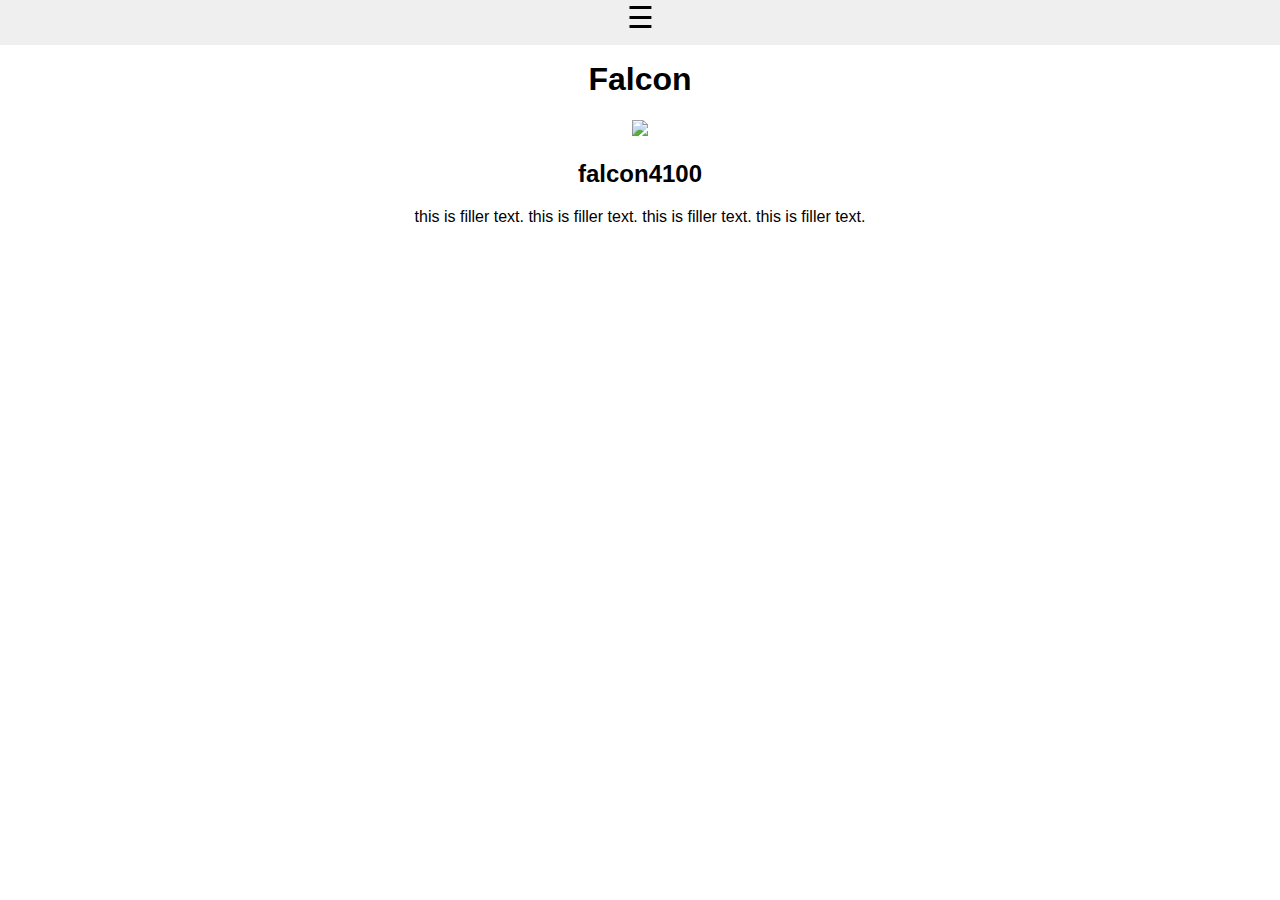
==== html/meettheteam.html @ 259da6f5 "Save My Work" ====
<!doctype html>

<html lang="en">
<head>
  <meta charset="utf-8">

  <title>The Brotherhood</title>
  <link rel="icon" href="img/B.png" type="image/png">
  <meta name="description" content="The HTML5 Herald">
  <meta name="author" content="SitePoint">

  <link rel="stylesheet" href="../css/styles.css">


</head>

<body class="meettheteambody">
<div id="mySidenav" class="sidenav">
  <a href="javascript:void(0)" class="closebtn" onclick="closeNav()">&times;</a>
  <a href="../index.html">Home</a>
  <a href="#">Meet<span class="space">_</span>the<span class="space">_</span>team</a>
  <a href="#">Contact</a>
</div>
<div id="myTopnav" class="topnav">
	<span style="font-size:30px;cursor:pointer" onclick="openOrClosenav()">&#9776; </span>

</div>

<div class="outermeet">
	<div class="falcon">
		<h1 class="playername falconname">Falcon</h1>
		<img src="../img/gopro.jpg" class="playerimg falconimg">
		<h2 class="psnid">falcon4100</h2>
		<p class="playertxt falcontxt">this is filler text. this is filler text. this is filler text. this is filler text. </p>
	</div>
</div>
	

  <script src="../js/scripts.js"></script>
</body>
</html>
---- css/styles.css ----
body {
    font-family: "Lato", sans-serif;
    margin:0;
}

.sidenav {
    height: 100%;
    width: 0;
    position: fixed;
    z-index: 1;
    top: 0;
    left: 0;
    background-color: #111;
    overflow-x: hidden;
    transition: 0.5s;
    padding-top: 60px;
}

.sidenav a {
    padding: 8px 8px 8px 32px;
    text-decoration: none;
    font-size: 25px;
    color: #818181;
    display: block;
    transition: 0.3s;
}

.sidenav a:hover {
    color: #f1f1f1;
}

.sidenav .closebtn {
    position: absolute;
    top: 0;
    right: 25px;
    font-size: 36px;
    margin-left: 50px;
}

@media screen and (max-height: 450px) {
  .sidenav {padding-top: 15px;}
  .sidenav a {font-size: 18px;}
}
.space{
	color: #111
}
.sticky{
	position:sticky;
	top:0;
}
.topnav{
	width:100%;
	height:45px;
	position:fixed;
	margin:0;
	background-color:rgba(201, 201, 201, 0.3);
	text-align:center;
}
.parallax {
	
    /* Set a specific height */
    min-height: 750px; 

    /* Create the parallax scrolling effect */
    background-attachment: fixed;
    background-position: center;
    background-repeat: no-repeat;
    background-size: cover;
}
.whatwedo {
	background-image: url("../img/fatalfields.png");
}
.landing{
	/* The image used */
    background-image: url("../img/lootlake.png");
}
.wanttojoin{
	background-image: url("../img/truck.png")
}

.landingtext{
	
}
.openingtext{

}

.fortnitefont{
	font-family: 'Luckiest Guy', cursive;
}
.text{
	font-family: 'Questrial', sans-serif;
}
.bar {
	width: 60%;
	margin: 0 auto;
	text-align: center;
}
.whatittakes{
	font-size:30px;
	list-style-type: none;
}
.playerimg {
	width: 25%;
	height: auto;
}
.outermeet{
	margin:auto;
    width: 70%;
    padding: 10px;
    text-align: center;
    padding-top: 40px;
}
.meettheteambody{

}
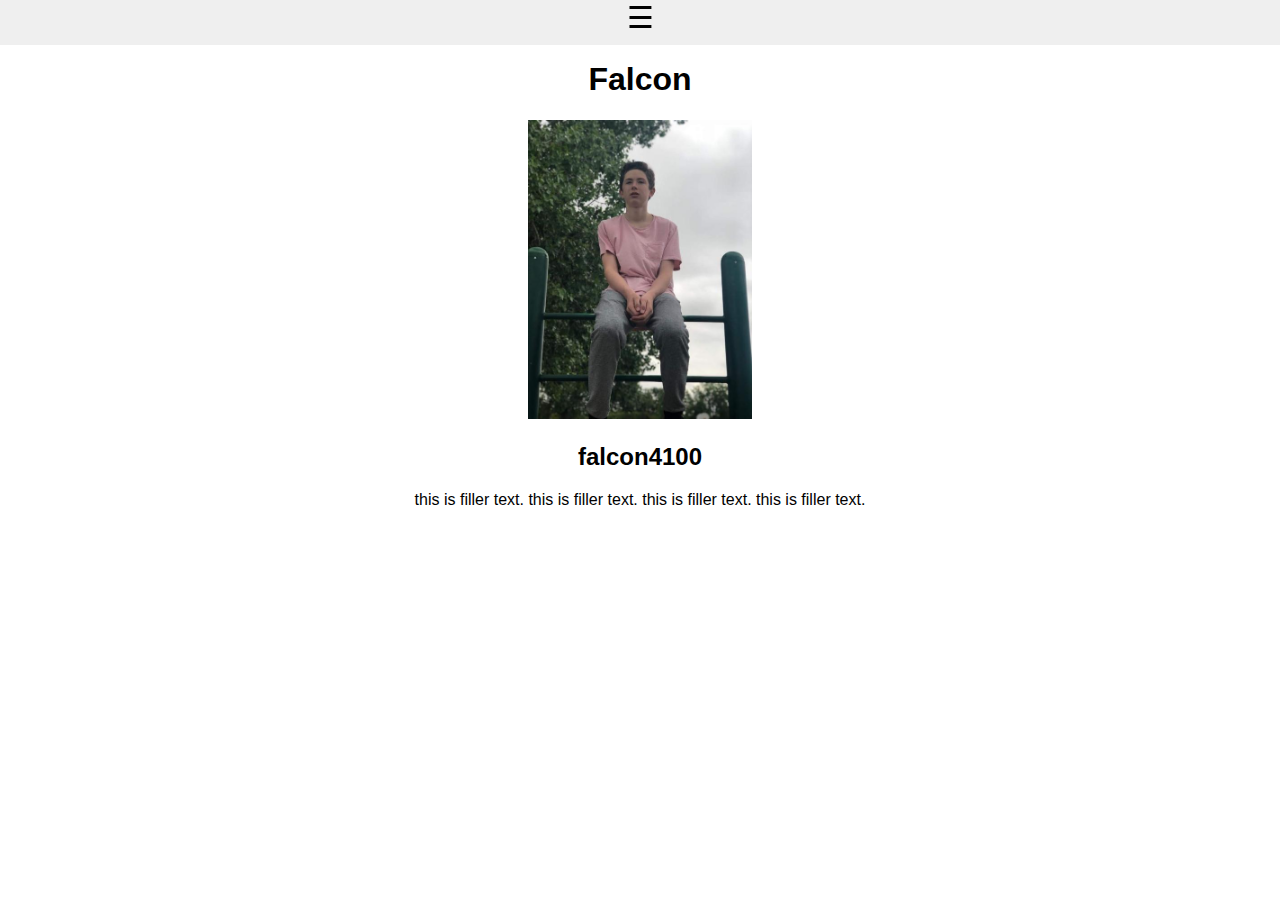
==== commit 598f8951: "save my work" ====
--- a/html/meettheteam.html
+++ b/html/meettheteam.html
@@ -29,13 +29,13 @@
 <div class="outermeet">
 	<div class="falcon">
 		<h1 class="playername falconname">Falcon</h1>
-		<img src="../img/gopro.jpg" class="playerimg falconimg">
+		<img src="../img/falconProfileImage.jpg" class="playerimg falconimg">
 		<h2 class="psnid">falcon4100</h2>
 		<p class="playertxt falcontxt">this is filler text. this is filler text. this is filler text. this is filler text. </p>
 	</div>
 </div>
-	
+
 
   <script src="../js/scripts.js"></script>
 </body>
-</html>+</html>
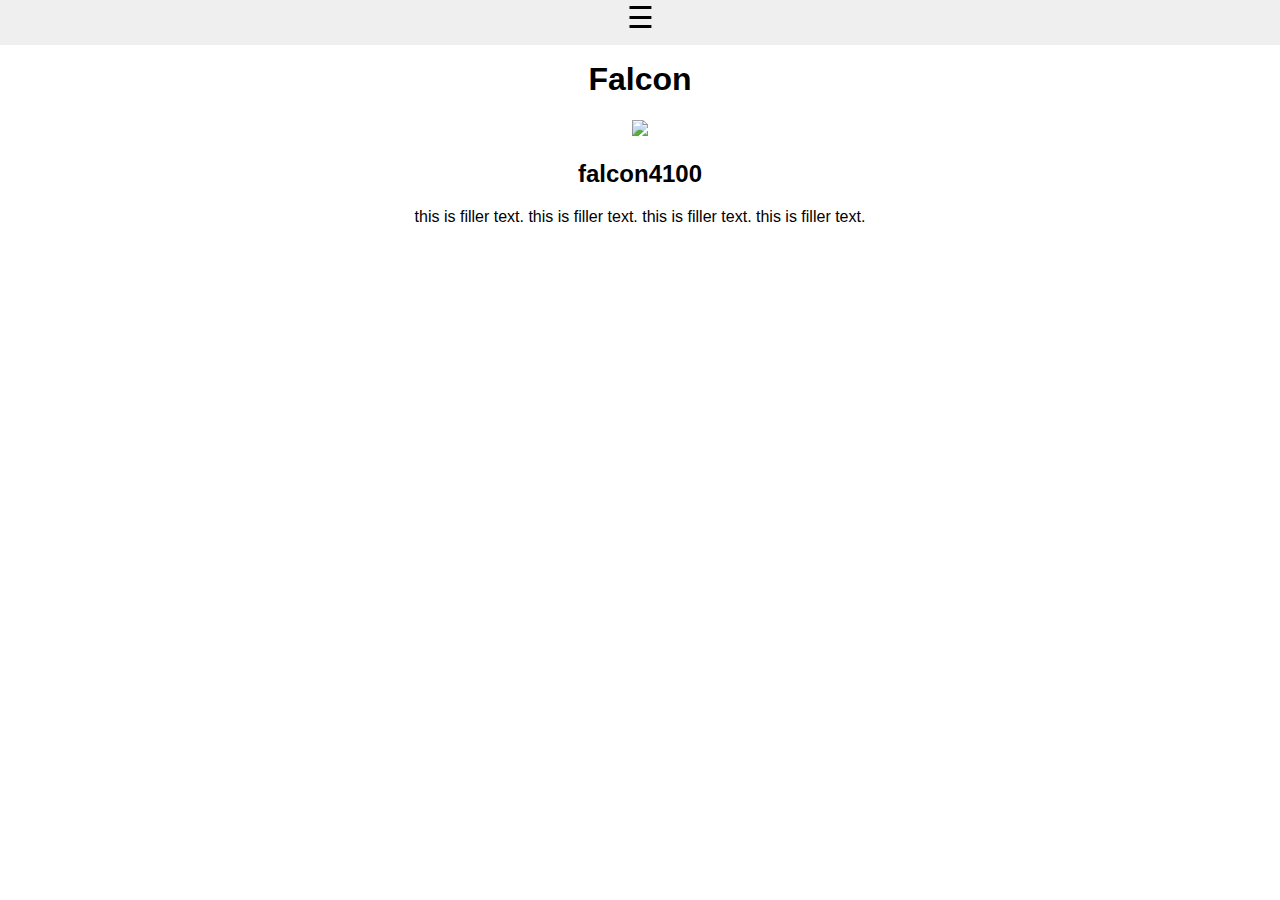
==== commit 9c9e737b: "Update meettheteam.html" ====
--- a/html/meettheteam.html
+++ b/html/meettheteam.html
@@ -29,7 +29,7 @@
 <div class="outermeet">
 	<div class="falcon">
 		<h1 class="playername falconname">Falcon</h1>
-		<img src="../img/falconProfileImage.jpg" class="playerimg falconimg">
+		<img src="img/falconProfileImage.jpg" class="playerimg falconimg">
 		<h2 class="psnid">falcon4100</h2>
 		<p class="playertxt falcontxt">this is filler text. this is filler text. this is filler text. this is filler text. </p>
 	</div>
